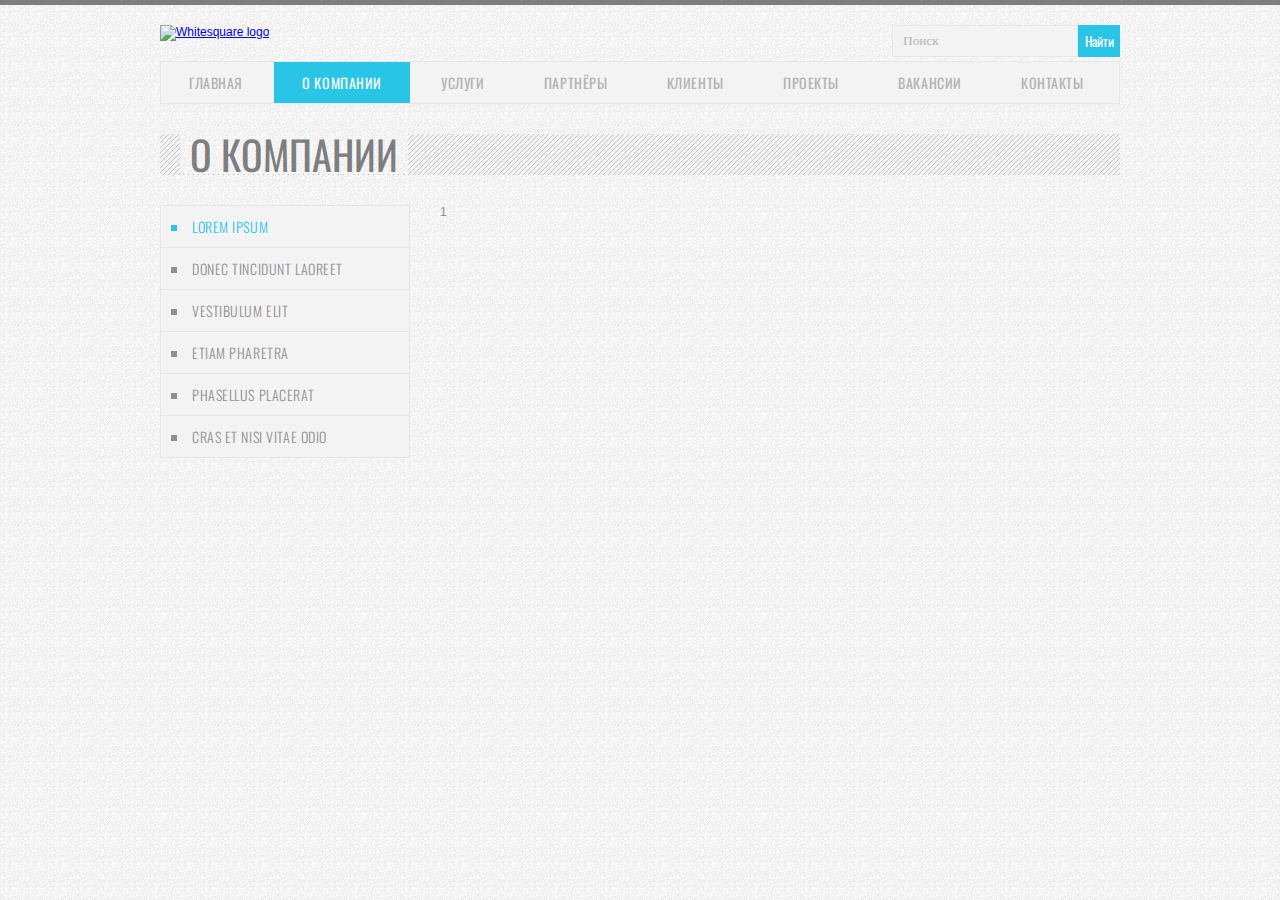
==== Whitesquare/about.html @ 2cf23938 "123" ====
<!DOCTYPE html>
<html lang="ru">
<head>
    <meta http-equiv="Content-type" content="text/html; charset=utf-8">
    <meta http-equiv="X-UA-Compatible" content="IE=Edge">
    <title>Whitesquare</title>
    <link rel="stylesheet" href="css/style.css" type="text/css">
    <link rel="stylesheet" href="http://fonts.googleapis.com/css?family=Oswald:400,300" type="text/css">
    <!--[if lt IE 9]>
    <script src="http://html5shiv.googlecode.com/svn/trunk/html5.js"></script>
    <![endif]-->

    <!-- Здесь мы указываем, что используем разметку HTML5, кодировку utf-8, страница называется Whitesquare.
    Также подключаем наш файл стилей и внешний файл со стилями шрифтов.
    В последнем блоке в секции head мы подключаем специальный скрипт, который позволяет поддерживать Html5 теги в
    браузерах Internet Explorer меньше 9 версии. Мета-тег X-UA-Compatible сообщает,
    что в случае использования браузера Internet Explorer, он должен отразить сайт самым современным способом.-->
</head>
<body>
<div id="wrapper">
    <header>
        <!--Логотип-->
        <a href="#"><img src="images/logo.png" alt="Whitesquare logo"></a>
        <!--форма поиска-->
        <form name="search" action="#" method="get">
            <input type="text" name="searchQuery" placeholder="Поиск"><button name="searchButton" type="submit">Найти</button>
        </form>
    </header>
    <nav>
        <ul class="top-menu">
            <li><a href="index.html">Главная</a></li>
            <li class="active">О компании</li>
            <li><a href="/services/">Услуги</a></li>
            <li><a href="/partners/">Партнёры</a></li>
            <li><a href="/customers/">Клиенты</a></li>
            <li><a href="/projects/">Проекты</a></li>
            <li><a href="/careers/">Вакансии</a></li>
            <li><a href="/contact/">Контакты</a></li>
        </ul>
    </nav>
    <div id="heading">
        <h1>О компании</h1>
    </div>
    <aside>
        <nav>
            <ul class="aside-menu">
                <li class="active">LOREM IPSUM</li>
                <li><a href="/donec/">DONEC TINCIDUNT LAOREET</a></li>
                <li><a href="/vestibulum/">VESTIBULUM ELIT</a></li>
                <li><a href="/etiam/">ETIAM PHARETRA</a></li>
                <li><a href="/phasellus/">PHASELLUS PLACERAT</a></li>
                <li><a href="/cras/">CRAS ET NISI VITAE ODIO</a></li>
            </ul>
        </nav>
    </aside>
    <section>1</section>
</div>
<footer></footer>
</body>
</html>
---- Whitesquare/css/style.css ----
body{
    background-image: url(../images/bg3.png);
    color: #8f8f8f; /*цвет текста*/
    font: 12px Tahoma, sans-serif; /*размер шрифта 12пх, шрифт тахома, семейство шрифтов сан-сериф*/
    font-weight: 400; /*насыщенность шрифта. 400-норм, 700-болд, 0-900*/
    background-color: #f8f8f8; /*по макету самый близкий цвет, если картинка не прогрузится*/
    border-top: 5px solid #7e7e7e; /*верхняя линяя по макету*/
    margin: 0px; /*убираем отступ*/
}
#wrapper {
    max-width: 960px;
    margin: auto;
}
header {
    padding: 20px 0; /*отступ хедера от верха на 20пх*/
}
form[name="search"] {/*форма поиска*/
    float: right; /*прижать к правому краю*/
}
input[type="text"][name="searchQuery"] {
    background-color: #f3f3f3;
    border: 1px solid #e7e7e7;
    height: 30px;
    color: #b2b2b2;
    padding: 0 10px;
    vertical-align: top;
}
input[type="text"][name="searchQuery"], ::placeholder{
    color: #b2b2b2;
    font-family: Tahoma;
}
button[name="searchButton"] {
    color: #fff;
    background-color: #29c5e6;
    border: none;
    font-family: 'Oswald', sans-serif;
    width: 42px;
    height: 32px;
}
button[name="searchButton"]:hover{
    color: #5a5a5a;
}

/*Меню навигации НАЧАЛО*/
.top-menu{
    background-color: #f3f3f3;
    border: 1px solid #e7e7e7;
}
nav a {
    text-decoration: none;
}
nav a:hover{
    color: #5a5a5a;
}
nav ul {
    margin: 0;
    padding: 0;
}

nav li {
    letter-spacing: 0.56px;
    text-transform: uppercase;
    list-style-position: inside;
    font: 14px 'Oswald', sans-serif;
    padding: 10px;
}

.top-menu li {
    display: inline-block;
    padding: 10px 28px;
    margin: 0;
}

.top-menu li.active {
    background: #29c5e6;
    color: #fff;
}

.top-menu a {
    color: #b2b2b2;
}
/*Меню навигации КОНЕЦ*/
#heading {
    background: transparent url(../images/titleBg.png);
    margin: 30px 0;
    padding-left: 20px;
}
#heading h1 {
    background-image: url(../images/bg3.png);
    text-transform: uppercase;
    display: inline-block;
    color: #7e7e7e;
    font: 40px/40px 'Oswald', sans-serif;
    margin: 0;
    padding: 0 10px;
}
aside {
    float: left;
    width: 250px;
}
section {
    margin-left: 280px;
    padding-bottom: 50px;
}

/*ЛЕВОЕ МЕНЮ НАЧАЛО*/
.aside-menu{
    background-color: #f3f3f3;
    border: 1px solid #e7e7e7;
}
.aside-menu li {
    font-weight: 300;
    list-style-type: square;
    border-top: 1px solid #e7e7e7;
}

.aside-menu li:first-child {
    border: none;
}

.aside-menu li.active {
    color: #29c5e6;
}

.aside-menu a {
    color: #8f8f8f;
}
/*ЛЕВОЕ МЕНЮ КОНЕЦ*/
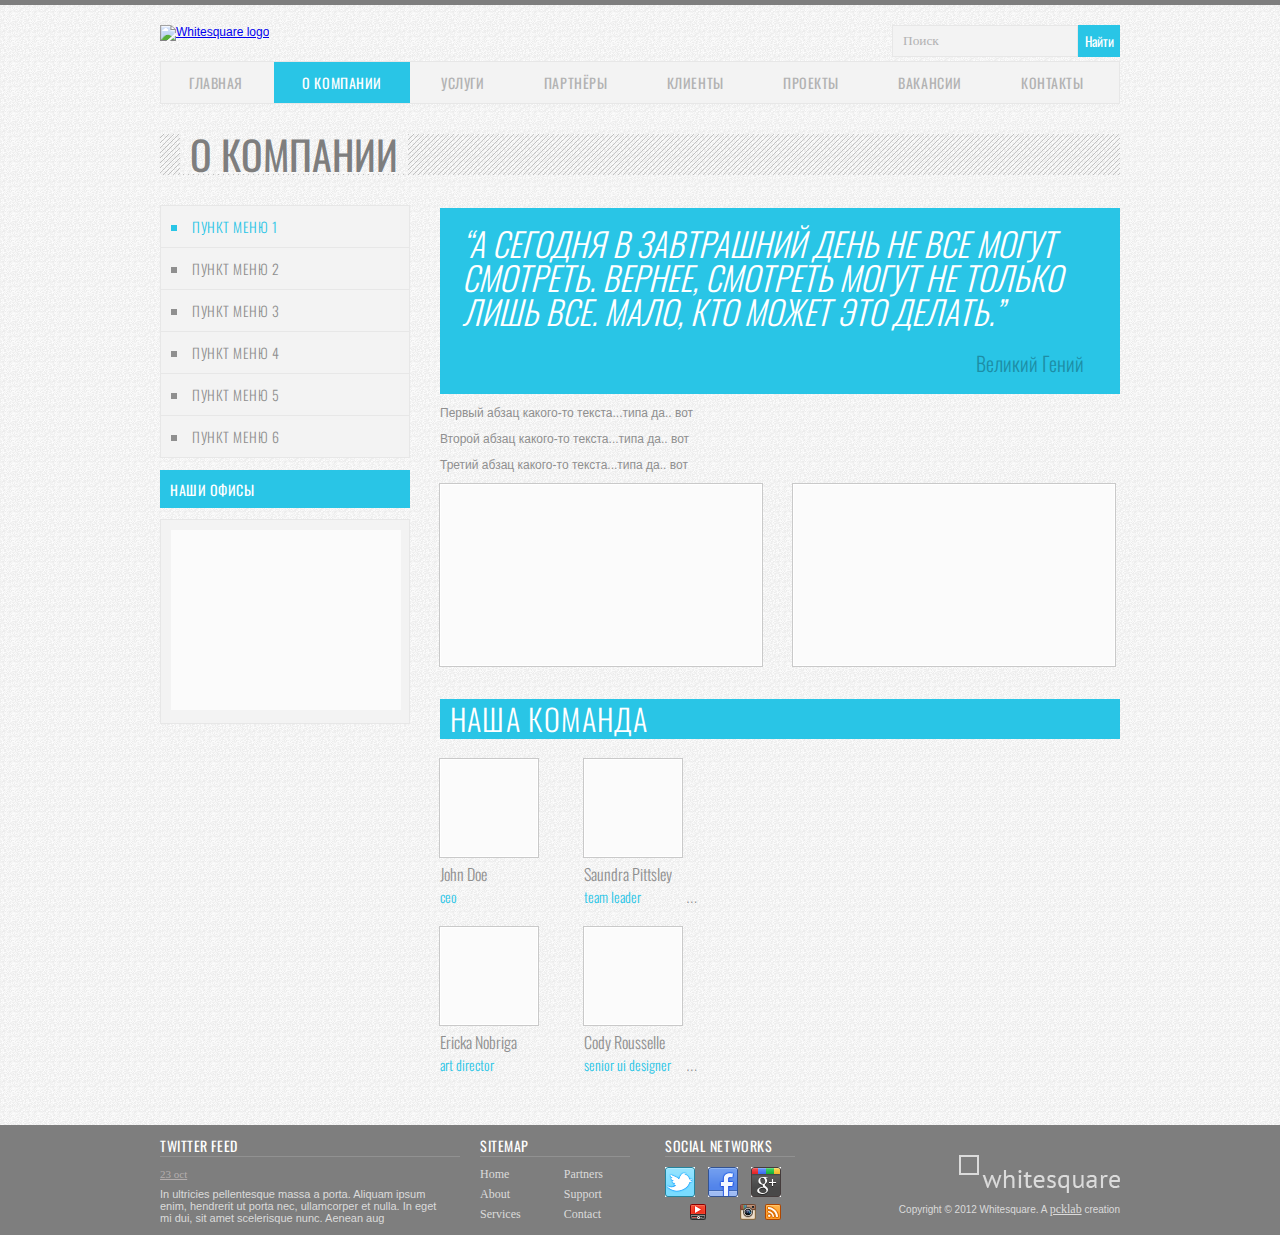
==== commit 8549bf69: "about-complete, index-start" ====
--- a/Whitesquare/about.html
+++ b/Whitesquare/about.html
@@ -44,17 +44,96 @@
     <aside>
         <nav>
             <ul class="aside-menu">
-                <li class="active">LOREM IPSUM</li>
-                <li><a href="/donec/">DONEC TINCIDUNT LAOREET</a></li>
-                <li><a href="/vestibulum/">VESTIBULUM ELIT</a></li>
-                <li><a href="/etiam/">ETIAM PHARETRA</a></li>
-                <li><a href="/phasellus/">PHASELLUS PLACERAT</a></li>
-                <li><a href="/cras/">CRAS ET NISI VITAE ODIO</a></li>
+                <li class="active">Пункт Меню 1</li>
+                <li><a href="/donec/">Пункт Меню 2</a></li>
+                <li><a href="/vestibulum/">Пункт Меню 3</a></li>
+                <li><a href="/etiam/">Пункт Меню 4</a></li>
+                <li><a href="/phasellus/">Пункт Меню 5</a></li>
+                <li><a href="/cras/">Пункт Меню 6</a></li>
             </ul>
         </nav>
+        <h2>Наши офисы</h2>
+        <p><img src="images/sample.png" width="230" height="180" alt="Our offices"></p>
     </aside>
-    <section>1</section>
+    <section>
+        <blockquote>
+            <p>
+                “А сегодня в завтрашний день не все могут смотреть. Вернее, смотреть могут не только лишь все. Мало, кто может это делать.”
+            </p>
+            <cite>Великий Гений</cite>
+        </blockquote>
+        <p>Первый абзац какого-то текста...типа да.. вот</p>
+        <p>Второй абзац какого-то текста...типа да.. вот</p>
+        <p>Третий абзац какого-то текста...типа да.. вот</p>
+        <figure>
+            <img src="images/sample.png" width="320" height="180" alt="">
+        </figure>
+        <figure>
+            <img src="images/sample.png" width="320" height="180" alt="">
+        </figure>
+        <h2>Наша команда</h2>
+        <div class="team-row">
+            <figure>
+                <img src="images/sample.png" width="96" height="96" alt="">
+                <figcaption>John Doe<span>ceo</span></figcaption>
+            </figure>
+            <figure>
+                <img src="images/sample.png" width="96" height="96" alt="">
+                <figcaption>Saundra Pittsley<span>team leader</span></figcaption>
+            </figure>
+            …
+        </div>
+        <div class="team-row">
+            <figure>
+                <img src="images/sample.png" width="96" height="96" alt="">
+                <figcaption>Ericka Nobriga<span>art director</span></figcaption>
+            </figure>
+            <figure>
+                <img src="images/sample.png" width="96" height="96" alt="">
+                <figcaption>Cody Rousselle<span>senior ui designer</span></figcaption>
+            </figure>
+            …
+        </div>
+    </section>
 </div>
-<footer></footer>
+<footer>
+    <div id="footer">
+        <div id="twitter">
+            <h3>TWITTER FEED</h3>
+            <time datetime="2012-10-23"><a href="#">23 oct</a></time>
+            <p>
+                In ultricies pellentesque massa a porta. Aliquam ipsum enim, hendrerit ut porta nec, ullamcorper et nulla. In eget mi dui, sit amet scelerisque nunc. Aenean aug
+            </p>
+        </div>
+        <div id="sitemap">
+            <h3>SITEMAP</h3>
+            <div>
+                <a href="/home/">Home</a>
+                <a href="/about/">About</a>
+                <a href="/services/">Services</a>
+            </div>
+            <div>
+                <a href="/partners/">Partners</a>
+                <a href="/customers/">Support</a>
+                <a href="/contact/">Contact</a>
+            </div>
+        </div>
+        <div id="social">
+            <h3>SOCIAL NETWORKS</h3>
+            <a href="http://twitter.com/" class="social-icon twitter"></a>
+            <a href="http://facebook.com/" class="social-icon facebook"></a>
+            <a href="http://plus.google.com/" class="social-icon google-plus"></a>
+            <a href="http://vimeo.com/" class="social-icon-small vimeo"></a>
+            <a href="http://youtube.com/" class="social-icon-small youtube"></a>
+            <a href="http://flickr.com/" class="social-icon-small flickr"></a>
+            <a href="http://instagram.com/" class="social-icon-small instagram"></a>
+            <a href="/rss/" class="social-icon-small rss"></a>
+        </div>
+        <div id="footer-logo">
+            <a href="/"><img src="images/Logo_footer.png" alt="Whitesquare logo"></a>
+            <p>Copyright © 2012 Whitesquare. A <a href="http://pcklab.com">pcklab</a> creation</p>
+        </div>
+    </div>
+</footer>
 </body>
 </html>--- a/Whitesquare/css/style.css
+++ b/Whitesquare/css/style.css
@@ -1,4 +1,5 @@
 body{
+    min-width:960px;
     background-image: url(../images/bg3.png);
     color: #8f8f8f; /*цвет текста*/
     font: 12px Tahoma, sans-serif; /*размер шрифта 12пх, шрифт тахома, семейство шрифтов сан-сериф*/
@@ -98,7 +99,7 @@
     float: left;
     width: 250px;
 }
-section {
+aside + section {
     margin-left: 280px;
     padding-bottom: 50px;
 }
@@ -125,4 +126,285 @@
 .aside-menu a {
     color: #8f8f8f;
 }
-/*ЛЕВОЕ МЕНЮ КОНЕЦ*/+/*ЛЕВОЕ МЕНЮ КОНЕЦ*/
+aside h2 {
+    height: 38px;
+    background-color: #29c5e6;
+    color: #ffffff;
+    font-family: Oswald;
+    font-size: 14px;
+    font-weight: 400;
+    line-height: 40px;
+    text-transform: uppercase;
+    letter-spacing: 0.56px;
+    padding-left:10px;
+}
+aside p {
+    background: #f3f3f3;
+    border: 1px solid #e7e7e7;
+    padding: 10px;
+    margin: 0;
+}
+section blockquote {
+    background-color: #29c5e6;
+    width: 100%;
+    margin: 0px;
+}
+section blockquote p {
+    font: 14px 'Oswald', sans-serif;
+    color: #ffffff;
+    font-size: 33px;
+    text-transform: uppercase;
+    font-style: italic;
+    font-weight: 300;
+    line-height: 34px;
+    padding-left:22px;
+    padding-right:27px;
+    padding-top:19px;
+    margin-bottom: 17px;
+}
+section blockquote cite {
+    display: block;
+    text-align: right;
+    color: #1d8ea6;
+    font: 14px 'Oswald', sans-serif;
+    font-size: 20px;
+    font-weight: 300;
+    line-height: 34px;
+    padding-bottom: 14px;
+    padding-right: 36px;
+}
+figure {
+    display: inline-block;
+    margin: 0;
+    font-family: 'Oswald', sans-serif;
+    font-weight: 300;
+}
+
+figure img {
+    display: block;
+    border: 1px solid #fff;
+    outline: 1px solid #c9c9c9;
+}
+
+figure figcaption {
+    font-size: 16px;
+    font-weight: 300;
+    margin-top: 5px;
+}
+
+figure figcaption span {
+    display: block;
+    font-size: 14px;
+    color: #29c5e6;
+}
+section > figure + figure {
+    margin-left: 28px;
+}
+section h2 {
+    background-color: #29c5e6;
+    color: #ffffff;
+    font: 30px 'Oswald', sans-serif;
+    font-weight: 300;
+    line-height: 40px;
+    text-transform: uppercase;
+    letter-spacing: 1.2px;
+    margin: 30px 0 0 0;
+    padding: 0 10px;
+}
+figure figcaption {
+    font-size: 16px;
+    font-weight: 300;
+    margin-top: 5px;
+}
+
+figure div {
+    font-size: 14px;
+    color: #29c5e6;
+}
+
+.team-row figure {
+    margin-top: 20px;
+}
+
+.team-row figure + figure {
+    margin-left: 43px;
+}
+footer {
+    background: #7e7e7e;
+    color: #dbdbdb;
+    font-size: 11px;
+}
+
+#footer {
+    max-width: 960px;
+    margin: auto;
+    padding: 10px 10px;
+    height: 90px;
+}
+footer p{
+    margin: 5px 0;
+}
+#twitter {
+    float: left;
+    width: 300px;
+}
+footer h3 {
+    color: #ffffff;
+    font: 14px 'Oswald', sans-serif;
+    font-weight: 400;
+    text-transform: uppercase;
+    letter-spacing: 0.56px;
+    border-bottom: 1px solid #919191;
+    margin: 0 0 10px 0;
+}
+#twitter a{
+    font-family: Tahoma;
+    color: #b4aeae;
+    font-size: 11px;
+    font-weight: 400;
+    line-height: 14px;
+    text-decoration: underline;
+}
+#twitter p{
+    padding-right: 15px;
+    margin-top: 7px;
+}
+#sitemap {
+    width: 150px;
+    float: left;
+    margin-left: 20px;
+    padding-right: 15px;
+}
+#sitemap div {
+    display: inline-block;
+}
+footer a {
+    color: #dbdbdb;
+    font-family: Tahoma;
+    font-size: 12px;
+}
+#sitemap div + div {
+    margin-left: 40px;
+}
+#sitemap a {
+    display: block;
+    text-decoration: none;
+    font-size: 12px;
+    margin-bottom: 5px;
+}
+
+#sitemap a:hover {
+    text-decoration: underline;
+}
+#social {
+    float: left;
+    margin-left: 20px;
+    width: 130px;
+}
+
+.social-icon {
+    width: 30px;
+    height: 30px;
+    display: inline-block;
+    margin-right: 10px;
+}
+
+.social-icon-small  {
+    width: 16px;
+    height: 16px;
+    display: inline-block;
+    margin: 5px 6px 0 0;
+}
+
+.twitter {
+    background: url(../images/twitter.png) no-repeat;
+}
+.facebook {
+    background: url(../images/facebook.png) no-repeat;
+}
+.google-plus {
+    background: url(../images/google.png) no-repeat;
+}
+.vimeo {
+    background: url(../images/vimeo.png) no-repeat;
+}
+.youtube{
+    background: url(../images/youtube.png) no-repeat;
+}
+.flickr{
+    background: url(../images/flickr.png) no-repeat;
+}
+.instagram{
+    background: url(../images/instagram.png) no-repeat;
+}
+.rss{
+    background: url(../images/rss.png) no-repeat;
+}
+#footer-logo {
+    float: right;
+    margin-top: 20px;
+    font-size: 10px;
+    text-align: right;
+}
+/*Главная страница*/
+.slider__body{
+    min-height: 280px;
+    background-color: #dcdcdc;
+}
+.slider__title{
+    padding-left:40px;
+    padding-top:40px;
+    text-transform: uppercase;
+    color: #5a5a5a;
+    font-size: 42px;
+    font-weight: 300;
+    line-height: 37.45px;
+    font-family: 'Oswald', sans-serif;
+}
+.slider__text{
+    padding-left:40px;
+    margin-top:6px;
+    color: #acacac;
+    font-family: 'Oswald', sans-serif;
+    font-size: 20px;
+    font-weight: 300;
+    line-height: 16px;
+}
+.slider__nav{
+    padding-top: 17px;
+    padding-bottom: 18px;
+    background-color: #f3f3f3;
+    border-bottom: 1px solid #e7e7e7;
+}
+.slider__nav p {
+    padding:12px;
+    display: inline;
+    text-transform: uppercase;
+    font-size: 18px;
+    font-family: 'Oswald', sans-serif;
+}
+.slider__nav__num{
+    width:24px;
+    height:24px;
+    background-color: #8f8f8f;
+    color: #ffffff;
+    padding:5px 10px;
+    font-size: 16px;
+    font-family: 'Oswald', sans-serif;
+    font-weight: 300;
+    line-height: 16px;
+    margin-right:12px;
+}
+.slider__nav__actvive span{
+    font-weight: 300;
+    background-color: #29c5e6;
+}
+.slider__nav__actvive {
+    color: #29c5e6;
+}
+
+
+
+
+
